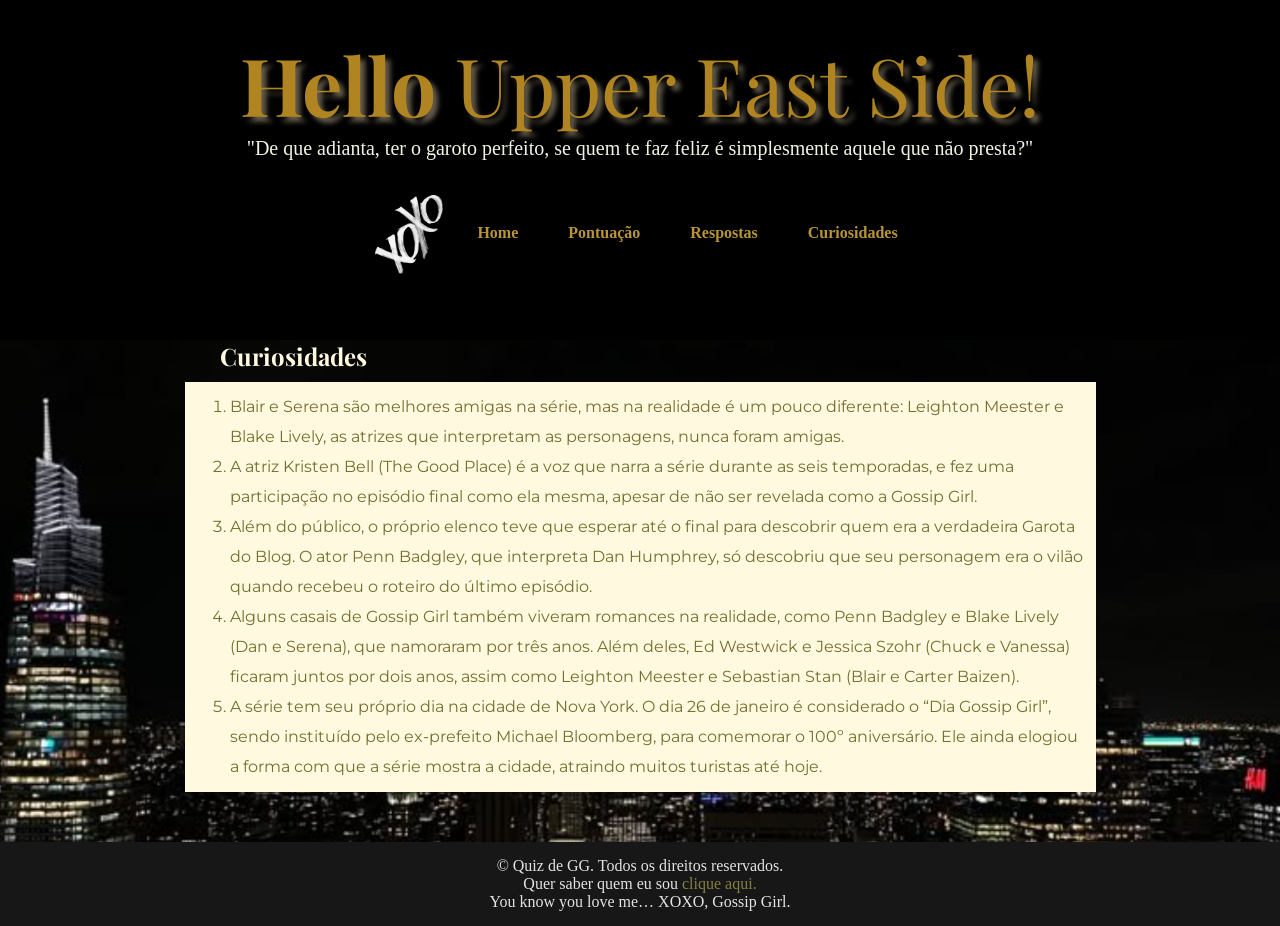
==== curiosidades.html @ f311fe55 "processo avaliativo" ====
<!DOCTYPE html>
<html lang="pt-br">
<head>
    <meta charset="UTF-8">
    <meta name="viewport" content="width=device-width, initial-scale=1.0">
    <title>Quiz Gossip Girl</title>
    <link rel="shortcut icon" href="img/favicon.ico">
    <link rel="stylesheet" href="./styles/curiosidades.css">
</head>
<body>
    <header>
        <h1><strong>Hello </strong>Upper East Side!</h1>
        <p class="subtitulo-header">"De que adianta, ter o garoto perfeito, se quem te faz feliz é simplesmente aquele
            que não presta?"</p>
        <div class="cabecalho-menu">
            <img src="img/xoxo.png" alt="imagem gossip girl" class="cabecalho-menu-img">
            <nav class="menu">
                <a href="index.html">Home</a>
                <a href="pontuacao.html">Pontuação</a>
                <a href="respostas.html">Respostas</a>
                <a href="curiosidades.html">Curiosidades</a>
            </nav>
        </div>
    </header>
    <main>
        <h2>Curiosidades</h2>
        <ol class="curiosidades-sub">
            <li>
                Blair e Serena são melhores amigas na série, mas na realidade é um pouco diferente: Leighton Meester e Blake Lively, as atrizes que interpretam as personagens, nunca foram amigas.
            </li>
            <li>
                A atriz Kristen Bell (The Good Place) é a voz que narra a série durante as seis temporadas, e fez uma participação no episódio final como ela mesma, apesar de não ser revelada como a Gossip Girl.
            </li>
            <li>
                Além do público, o próprio elenco teve que esperar até o final para descobrir quem era a verdadeira Garota do Blog. O ator Penn Badgley, que interpreta Dan Humphrey, só descobriu que seu personagem era o vilão quando recebeu o roteiro do último episódio.
            </li>  
            <li>
                Alguns casais de Gossip Girl também viveram romances na realidade, como Penn Badgley e Blake Lively (Dan e Serena), que namoraram por três anos. Além deles, Ed Westwick e Jessica Szohr (Chuck e Vanessa) ficaram juntos por dois anos, assim como Leighton Meester e Sebastian Stan (Blair e Carter Baizen).
            </li>
            <li>
                A série tem seu próprio dia na cidade de Nova York. O dia 26 de janeiro é considerado o “Dia Gossip Girl”, sendo instituído pelo ex-prefeito Michael Bloomberg, para comemorar o 100º aniversário. Ele ainda elogiou a forma com que a série mostra a cidade, atraindo muitos turistas até hoje.
            </li>
        </ol>
    </main>
    <footer>
        <footer class="rodape">
            <p>
                &copy Quiz de GG. Todos os direitos reservados.
            </p>
            <p>
                Quer saber quem eu sou <a href="https://mariagarnica1709.github.io/portifolio/" class="footer-link"
                    target="_blank">clique aqui.</a><br>
            </p>
            <p>You know you love me… XOXO, Gossip Girl.</p>
        </footer>
    </footer>
</body>
</html>
---- styles/curiosidades.css ----
@import url('style.css');

h2{
    color: rgb(255, 249, 224);
    margin-left: 220px;
    font-family: "Playfair Display", serif;
}

.curiosidades-sub{
    background-color: rgb(255, 249, 224);
    color: rgb(118, 110, 47);
    padding: 10px 10px 10px 5px;
    width: 70%;
    margin: auto;
    margin-bottom: 50px;
}

.curiosidades-sub li{
    margin-left: 40px;
    line-height: 30px;
}
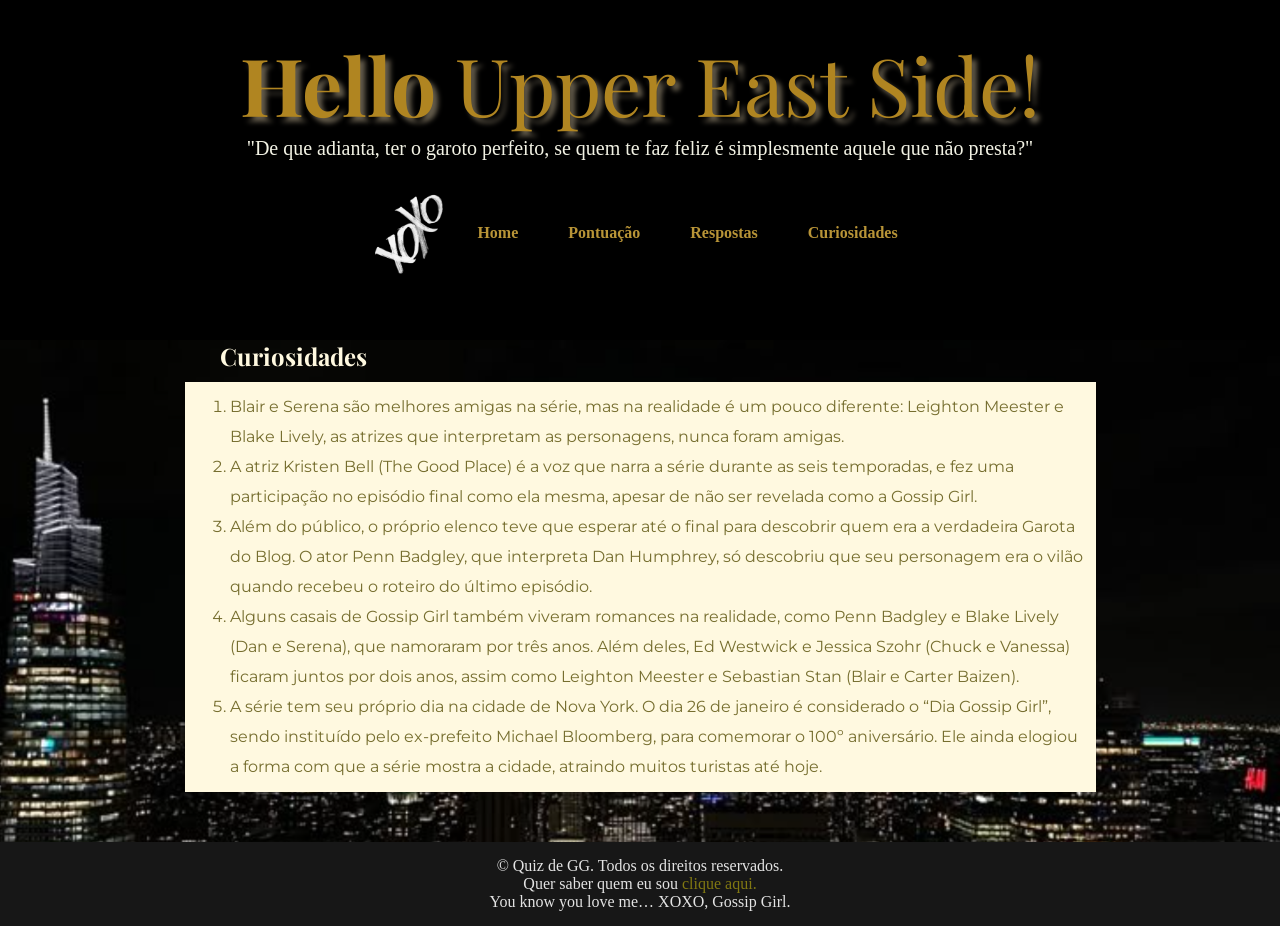
==== commit 717dfcf1: "correção das imagens e caminhos css" ====
--- a/curiosidades.html
+++ b/curiosidades.html
@@ -22,7 +22,7 @@
             </nav>
         </div>
     </header>
-    <main>
+    <main class="principal">
         <h2>Curiosidades</h2>
         <ol class="curiosidades-sub">
             <li>
